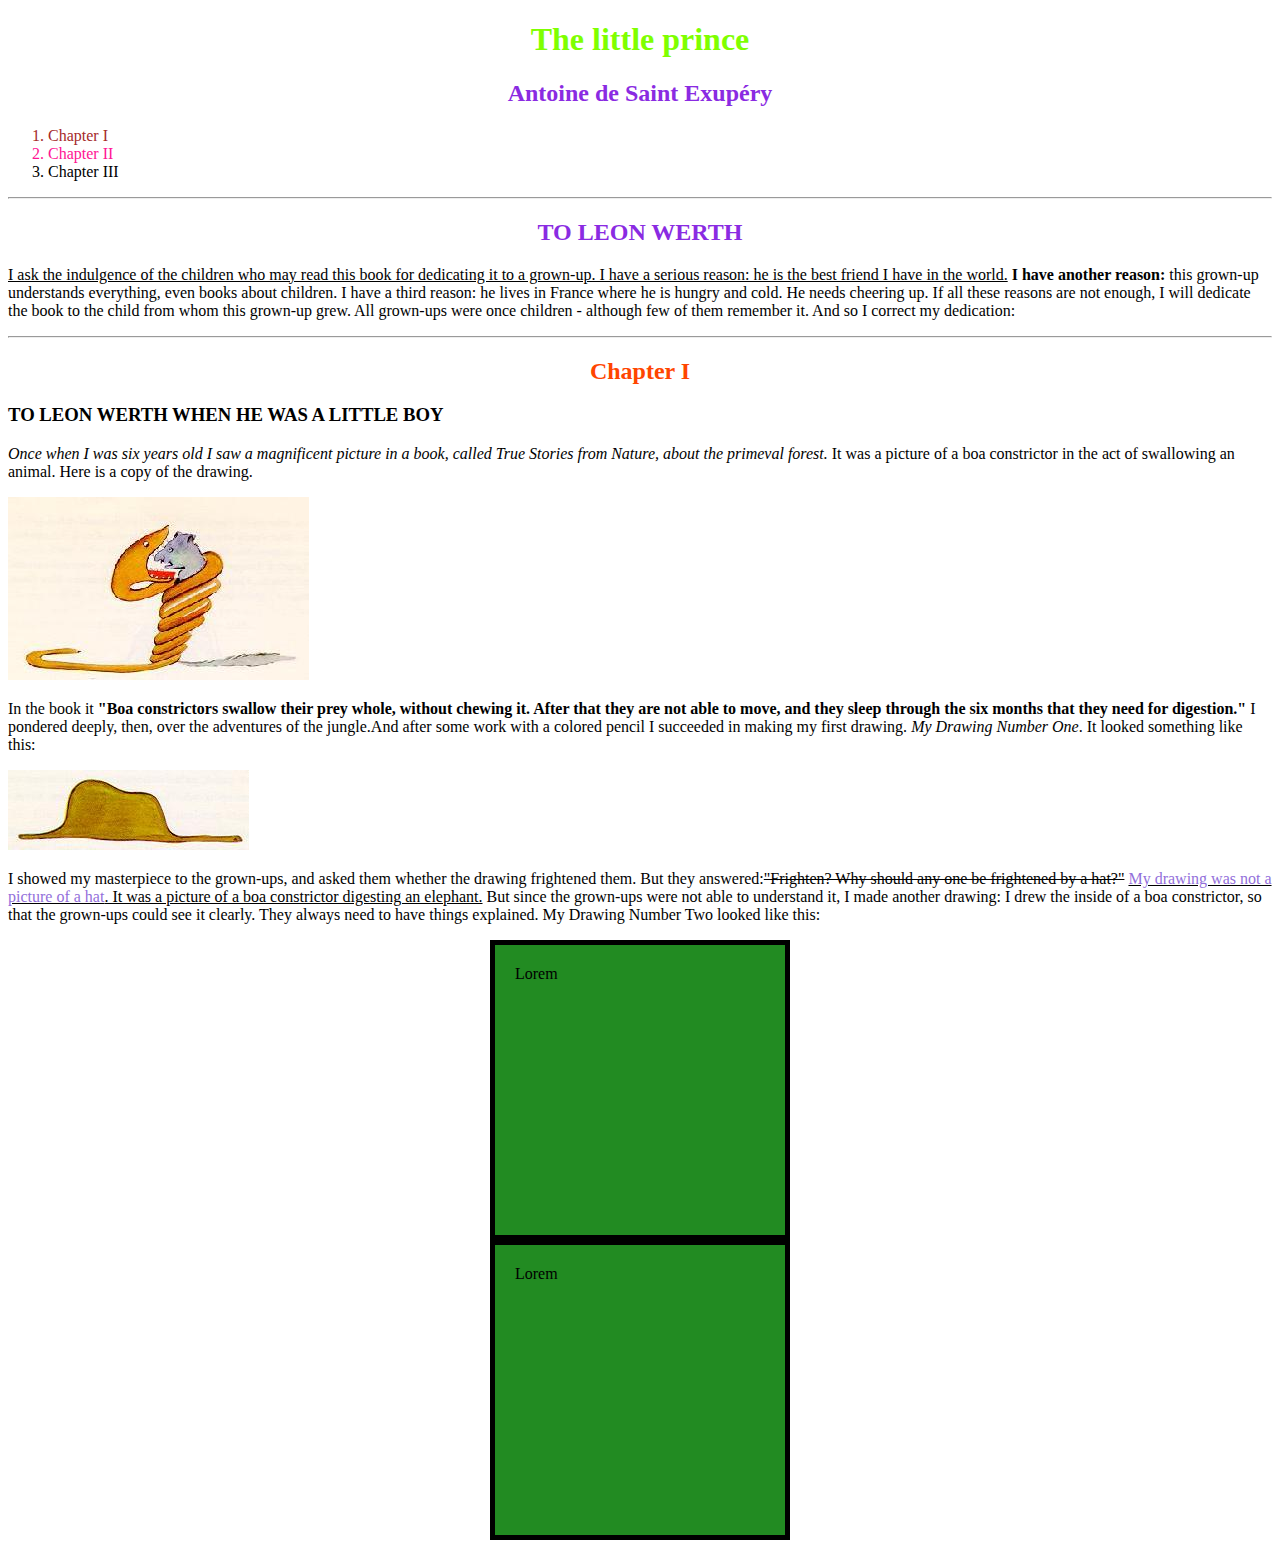
==== little_prince/index.html @ 0b673fea "first commit" ====
<!DOCTYPE html>
<html lang="en">
<head> 
    <meta charset="UTF-8">
    <meta name="viewport" content="width=device-width, initial-scale=1.0">
    <title>Little prince</title>
    <link rel="stylesheet" href="css/style.css">
</head>
<body>
    <h1 class="prince">The little prince</h1>
    <h2>Antoine de Saint Exupéry</h2>
    <ol> 
        <li id="indikator">Chapter I</li>
        <li id="chetr">Chapter II</li>
        <li>Chapter III</li>
    </ol>
    <hr>
    <h2>TO LEON WERTH</h2>
   <p> <u>I ask the indulgence of the children who may read this book for dedicating it to a grown-up. I have a serious reason: he is the best friend I have in the world.</u> <span class="reason">I have another reason:</span> this grown-up understands everything, even books about children. I have a third reason: he lives in France where he is hungry and cold. He needs cheering up. If all these reasons are not enough, I will dedicate the book to the child from whom this grown-up grew. All grown-ups were once children - although few of them remember it. And so I correct my dedication:</p>
   <hr>
   <h2 class="chapter1 chap2">Chapter I</h2>
   <h3>TO LEON WERTH WHEN HE WAS A LITTLE BOY</h3>
   <p> <i>Once when I was six years old I saw a magnificent picture in a book, called True Stories from Nature, about the primeval forest.</i> It was a picture of a boa constrictor in the act of swallowing an animal. Here is a copy of the drawing.</p>
   <img src="img/1.jpg" alt="boa">
   <p>In the book it <b>"Boa constrictors swallow their prey whole, without chewing it. After that they are not able to move, and they sleep through the six months that they need for digestion."</b> 
    I pondered deeply, then, over the adventures of the jungle.And after some work with a colored pencil I succeeded in making my first drawing. <span id="one">My Drawing Number One</span>. It looked something like this:</p>
    <img src="img/2.jpg" alt="BOA">
    <p>I showed my masterpiece to the grown-ups, and asked them whether the drawing frightened them.

        But they answered:<s>"Frighten? Why should any one be frightened by a hat?"</s> 
        
        <u> <span class="picture">My drawing was not a picture of a hat</span>. It was a picture of a boa constrictor digesting an elephant.</u> But since the grown-ups were not able to understand it, I made another drawing: I drew the inside of a boa constrictor, so that the grown-ups could see it clearly. They always need to have things explained. My Drawing Number Two looked like this:</p>
    <div class="box">
        Lorem 
    </div>
    <div class="box">
        Lorem 
    </div>
    
    </body>
</html>
---- little_prince/css/style.css ----
*   {
    box-sizing: border-box;
}

h2 {
    color: blueviolet;
    text-align: center;
}

.chapter1 {
    color:aqua;
    font-weight: 900;
}

#indikator {
    color:brown;
}

h1  {
    text-align: center;
}

.reason {
    font-weight: 800;
}

#one {
    font-style: oblique;
}

.box {
    height: 300px;
    width: 300px;
    background-color: forestgreen;
    padding: 20px;
    border: 5px solid black;
    margin: 0 auto;
    
}

.chap2 {
    color: orangered;
}

.prince {
    color:chartreuse;
}

#chetr {
    color:deeppink;
}

.picture {
    font-weight: 500;
    color: mediumpurple;
}
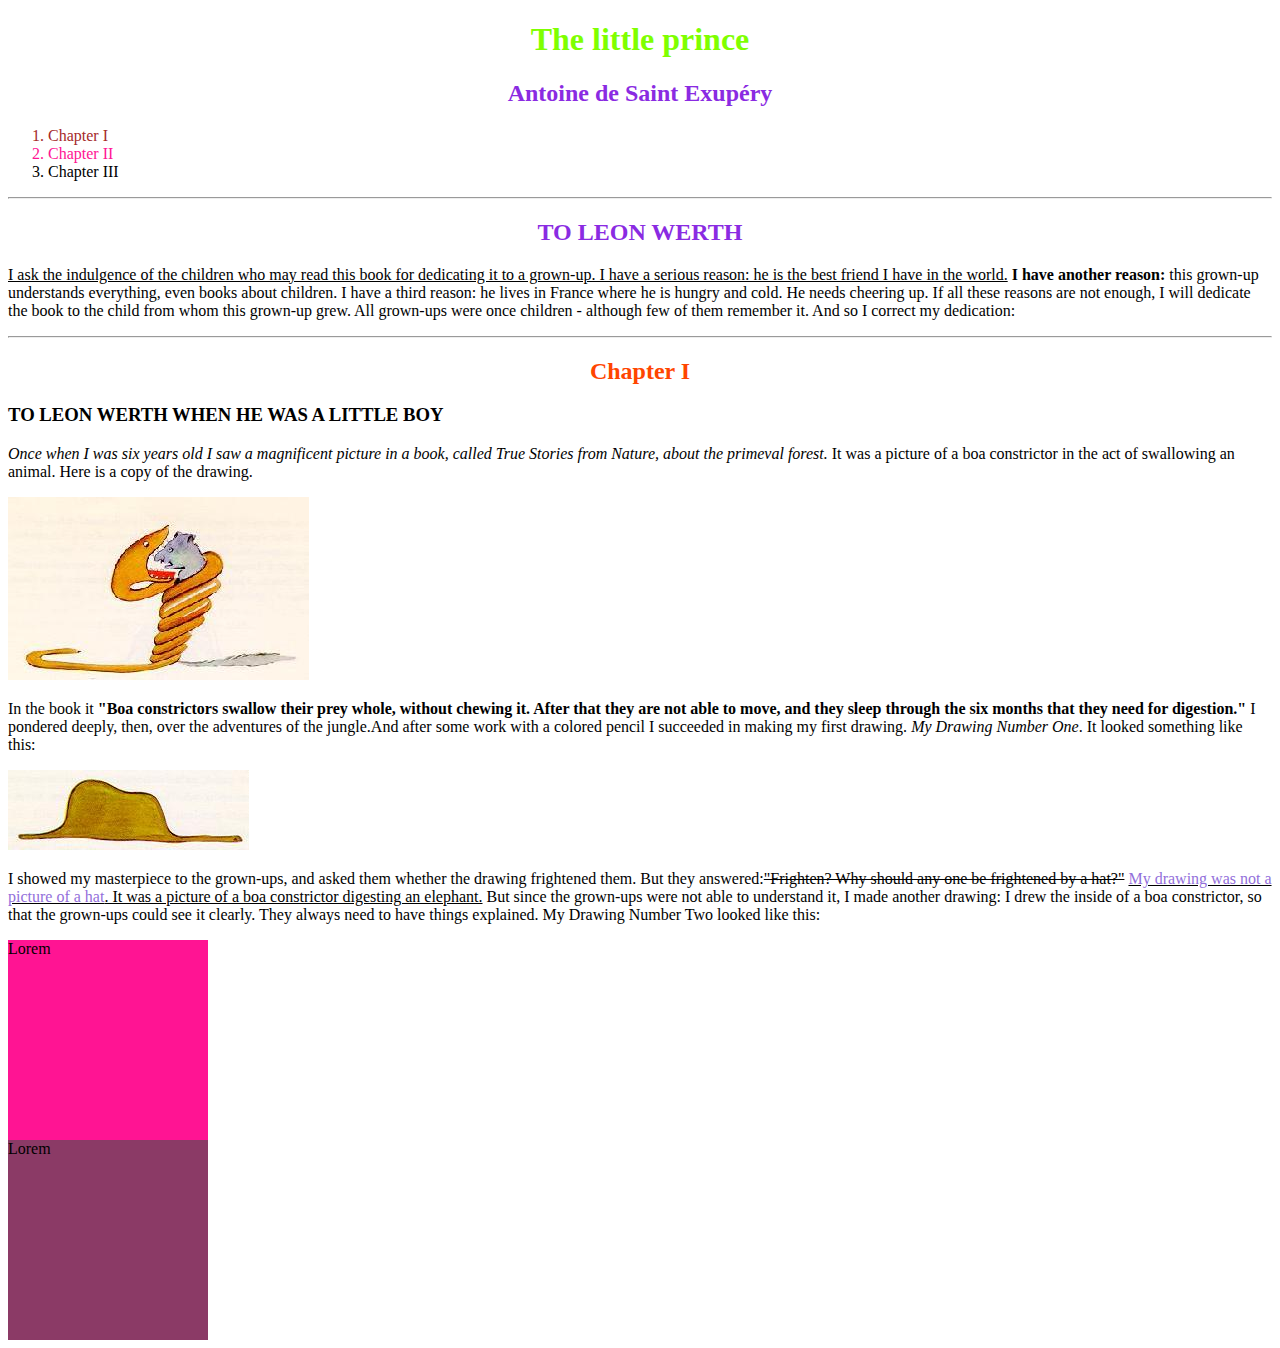
==== commit d3faf13b: "two box classes" ====
--- a/little_prince/index.html
+++ b/little_prince/index.html
@@ -30,10 +30,10 @@
         But they answered:<s>"Frighten? Why should any one be frightened by a hat?"</s> 
         
         <u> <span class="picture">My drawing was not a picture of a hat</span>. It was a picture of a boa constrictor digesting an elephant.</u> But since the grown-ups were not able to understand it, I made another drawing: I drew the inside of a boa constrictor, so that the grown-ups could see it clearly. They always need to have things explained. My Drawing Number Two looked like this:</p>
-    <div class="box">
+    <div class="box1">
         Lorem 
     </div>
-    <div class="box">
+    <div class="box2">
         Lorem 
     </div>
     
--- a/little_prince/css/style.css
+++ b/little_prince/css/style.css
@@ -53,4 +53,18 @@
 .picture {
     font-weight: 500;
     color: mediumpurple;
+}
+
+.box1 {
+    height: 200px; 
+    width: 200px;
+    background-color:deeppink;
+
+}
+
+.box2 {
+    height: 200px;
+    width: 200px;
+    background-color:rgb(139, 58, 102);
+
 }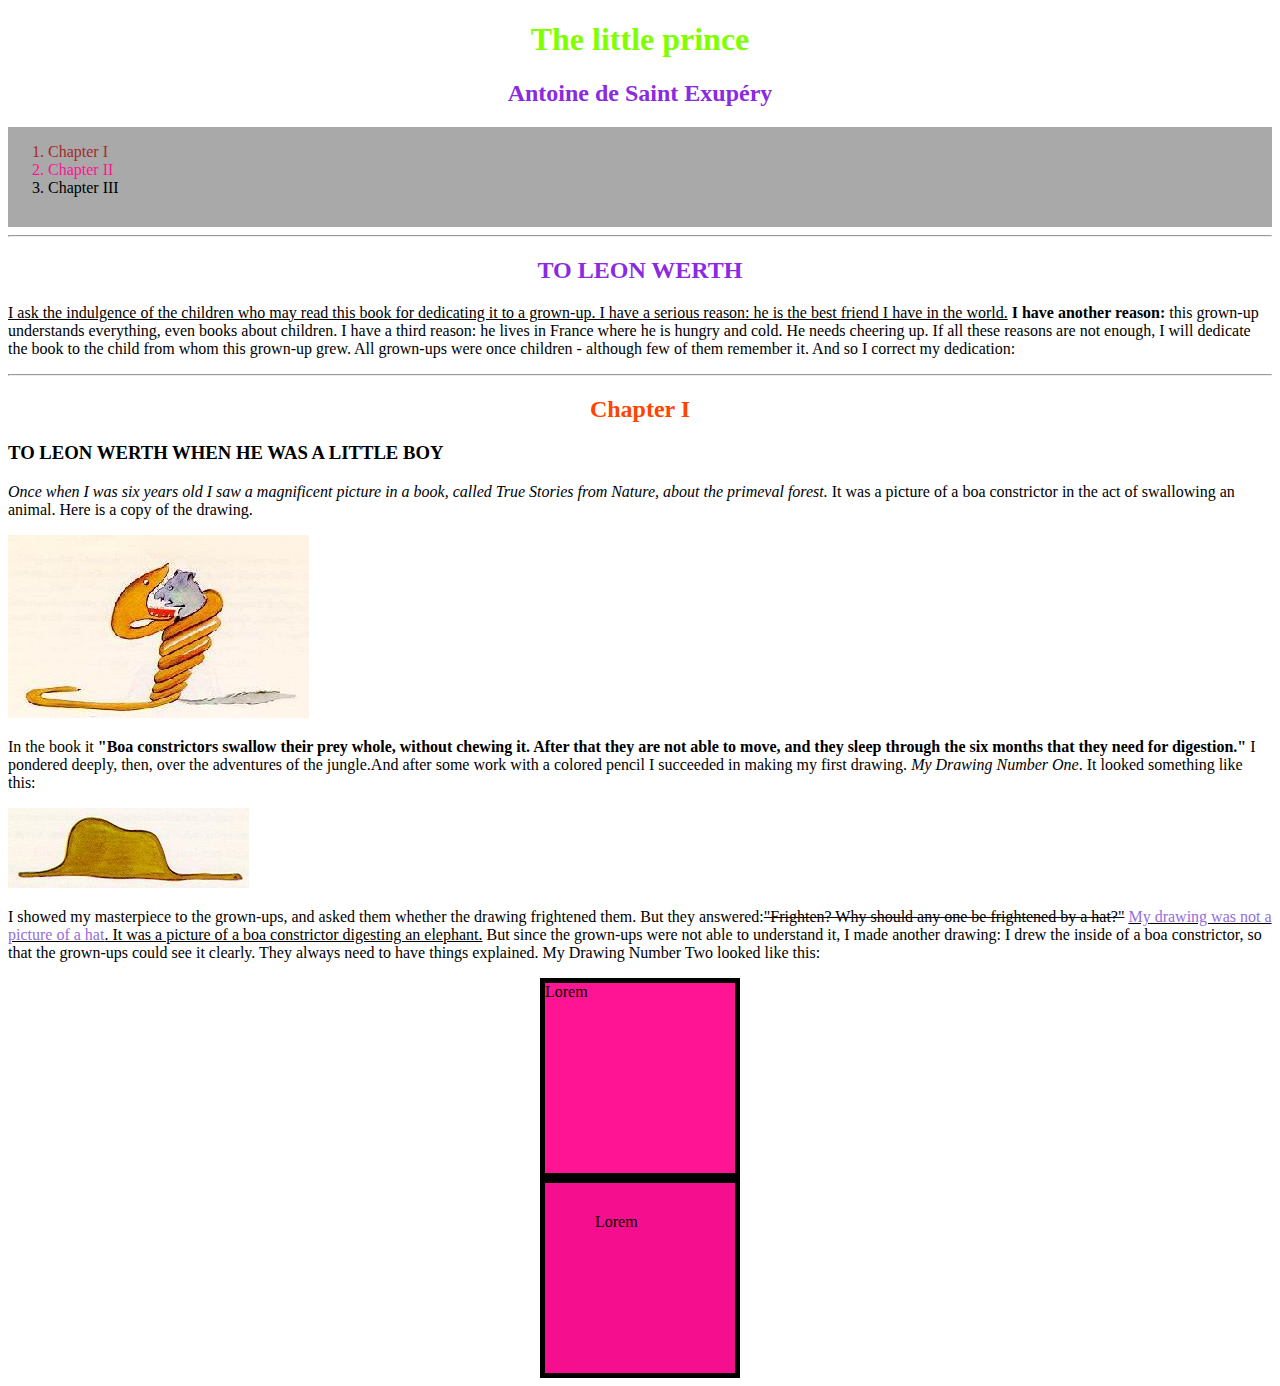
==== commit 03fb97ec: "fp" ====
--- a/little_prince/index.html
+++ b/little_prince/index.html
@@ -9,11 +9,13 @@
 <body>
     <h1 class="prince">The little prince</h1>
     <h2>Antoine de Saint Exupéry</h2>
-    <ol> 
-        <li id="indikator">Chapter I</li>
-        <li id="chetr">Chapter II</li>
-        <li>Chapter III</li>
-    </ol>
+    <nav>
+        <ol class="menu">  
+            <li id="indikator">Chapter I</li>
+            <li id="chetr">Chapter II</li>
+            <li>Chapter III</li>
+         </ol>
+    </nav>
     <hr>
     <h2>TO LEON WERTH</h2>
    <p> <u>I ask the indulgence of the children who may read this book for dedicating it to a grown-up. I have a serious reason: he is the best friend I have in the world.</u> <span class="reason">I have another reason:</span> this grown-up understands everything, even books about children. I have a third reason: he lives in France where he is hungry and cold. He needs cheering up. If all these reasons are not enough, I will dedicate the book to the child from whom this grown-up grew. All grown-ups were once children - although few of them remember it. And so I correct my dedication:</p>
--- a/little_prince/css/style.css
+++ b/little_prince/css/style.css
@@ -59,12 +59,46 @@
     height: 200px; 
     width: 200px;
     background-color:deeppink;
-
+    border: 5px solid black;
+    margin: 0px auto;
 }
 
 .box2 {
     height: 200px;
     width: 200px;
-    background-color:rgb(139, 58, 102);
+    background-color:rgb(245, 14, 141);
+    border: 5px solid black;
+    margin: 0px auto;
+    padding: 30px 0px 0px 50px;
+}
 
+
+/* 1. feature "display"
+  - block 
+  - inline 
+  - inline-block 
+
+2. feature "position" ( top, left, right, bottom )
+  - static 
+  - relative
+  - absolute
+  - fixed
+  - inherit
+
+3. feature "z-index" 
+  - 0...10
+  - (-1)
+   */
+
+
+.menu {
+    position: absolute;
+    
+    
+}
+
+nav {
+    position: relative;
+    height: 100px;
+    background-color:darkgray;
 }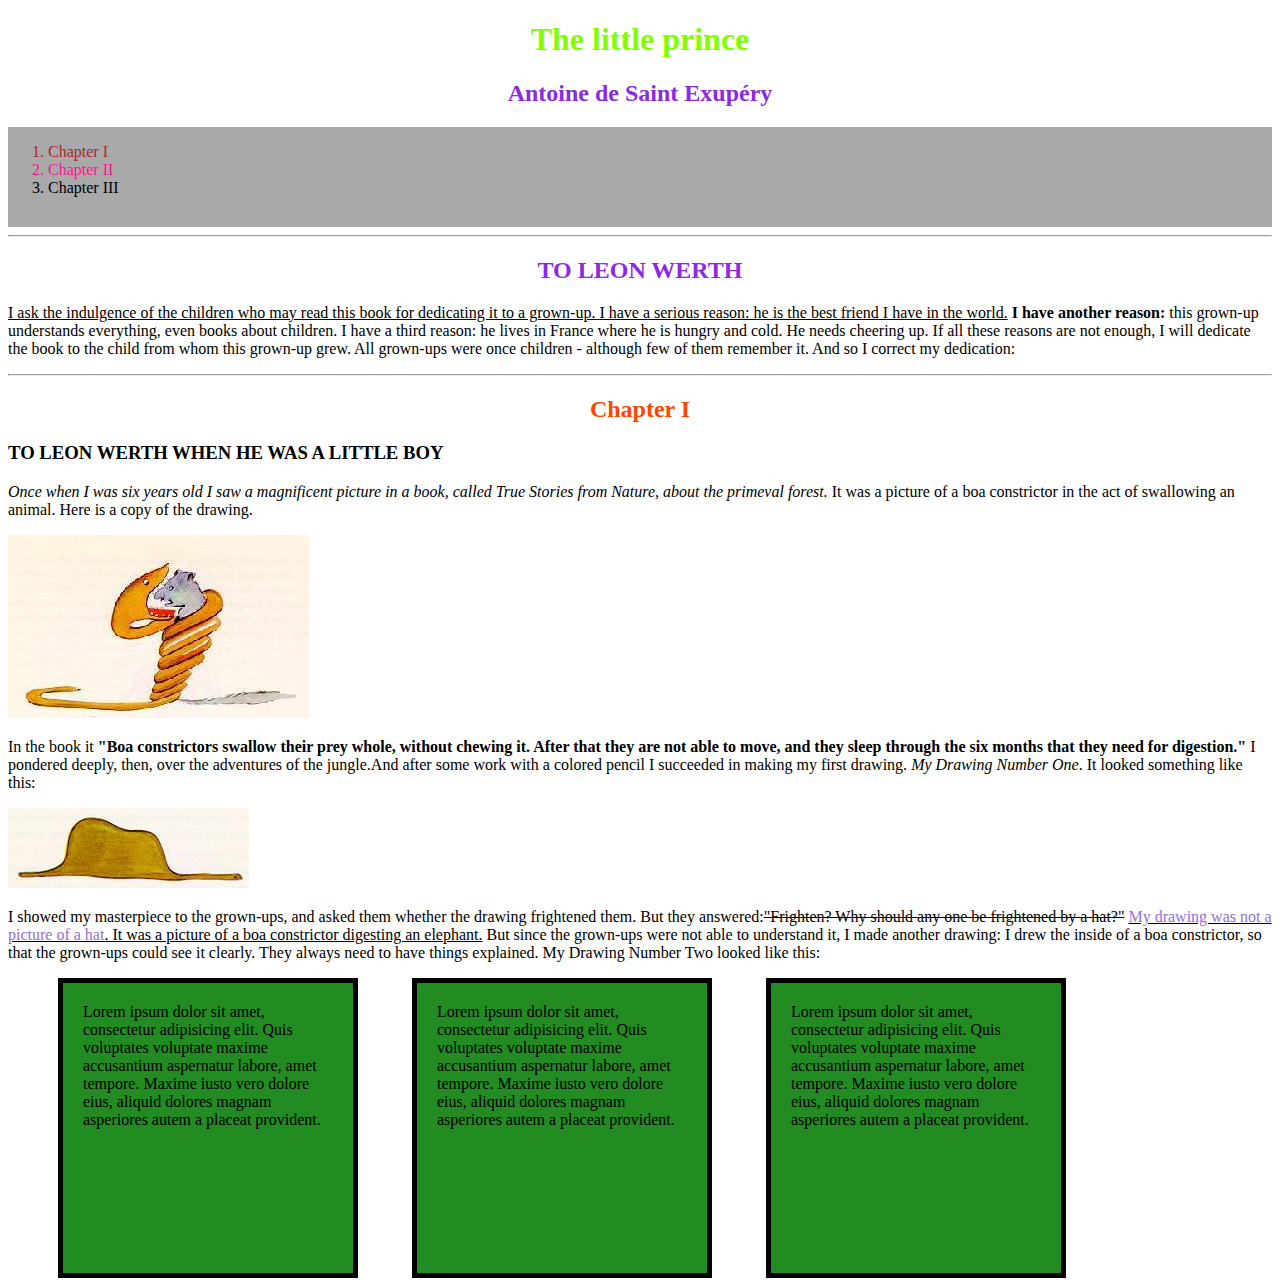
==== commit 4875507a: "newblock" ====
--- a/little_prince/index.html
+++ b/little_prince/index.html
@@ -32,11 +32,15 @@
         But they answered:<s>"Frighten? Why should any one be frightened by a hat?"</s> 
         
         <u> <span class="picture">My drawing was not a picture of a hat</span>. It was a picture of a boa constrictor digesting an elephant.</u> But since the grown-ups were not able to understand it, I made another drawing: I drew the inside of a boa constrictor, so that the grown-ups could see it clearly. They always need to have things explained. My Drawing Number Two looked like this:</p>
-    <div class="box1">
-        Lorem 
+    
+    <div class="box">
+        Lorem ipsum dolor sit amet, consectetur adipisicing elit. Quis voluptates voluptate maxime accusantium aspernatur labore, amet tempore. Maxime iusto vero dolore eius, aliquid dolores magnam asperiores autem a placeat provident. 
     </div>
-    <div class="box2">
-        Lorem 
+    <div class="box">
+        Lorem ipsum dolor sit amet, consectetur adipisicing elit. Quis voluptates voluptate maxime accusantium aspernatur labore, amet tempore. Maxime iusto vero dolore eius, aliquid dolores magnam asperiores autem a placeat provident. 
+    </div>
+    <div class="box">
+        Lorem ipsum dolor sit amet, consectetur adipisicing elit. Quis voluptates voluptate maxime accusantium aspernatur labore, amet tempore. Maxime iusto vero dolore eius, aliquid dolores magnam asperiores autem a placeat provident. 
     </div>
     
     </body>
--- a/little_prince/css/style.css
+++ b/little_prince/css/style.css
@@ -34,7 +34,8 @@
     background-color: forestgreen;
     padding: 20px;
     border: 5px solid black;
-    margin: 0 auto;
+    display: inline-block;
+    margin-left: 50px;
     
 }
 
@@ -58,9 +59,9 @@
 .box1 {
     height: 200px; 
     width: 200px;
-    background-color:deeppink;
+    background-color:rgb(45, 204, 13);
     border: 5px solid black;
-    margin: 0px auto;
+    margin-left: 1000px;
 }
 
 .box2 {
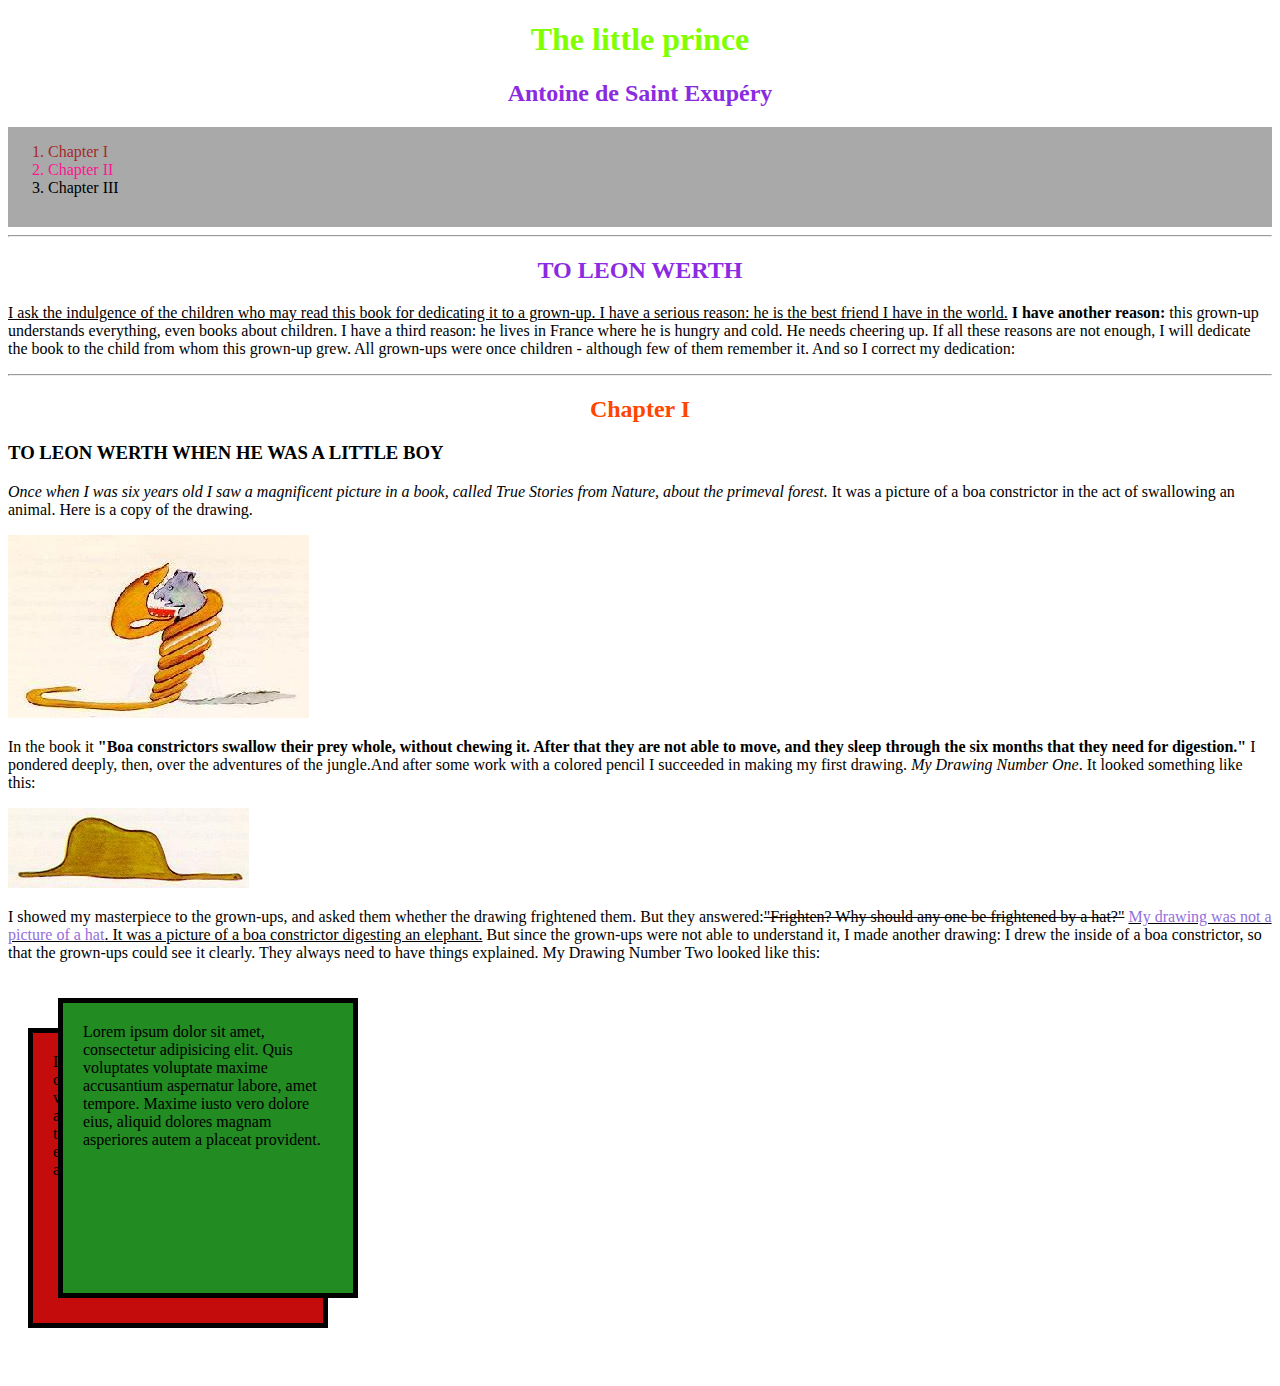
==== commit 3eb9d0c2: "cards" ====
--- a/little_prince/index.html
+++ b/little_prince/index.html
@@ -32,16 +32,18 @@
         But they answered:<s>"Frighten? Why should any one be frightened by a hat?"</s> 
         
         <u> <span class="picture">My drawing was not a picture of a hat</span>. It was a picture of a boa constrictor digesting an elephant.</u> But since the grown-ups were not able to understand it, I made another drawing: I drew the inside of a boa constrictor, so that the grown-ups could see it clearly. They always need to have things explained. My Drawing Number Two looked like this:</p>
-    
-    <div class="box">
-        Lorem ipsum dolor sit amet, consectetur adipisicing elit. Quis voluptates voluptate maxime accusantium aspernatur labore, amet tempore. Maxime iusto vero dolore eius, aliquid dolores magnam asperiores autem a placeat provident. 
+    <div class="cards">
+        <div class="box">
+            Lorem ipsum dolor sit amet, consectetur adipisicing elit. Quis voluptates voluptate maxime accusantium aspernatur labore, amet tempore. Maxime iusto vero dolore eius, aliquid dolores magnam asperiores autem a placeat provident. 
+        </div>
+        <div class="box">
+            Lorem ipsum dolor sit amet, consectetur adipisicing elit. Quis voluptates voluptate maxime accusantium aspernatur labore, amet tempore. Maxime iusto vero dolore eius, aliquid dolores magnam asperiores autem a placeat provident. 
+        </div>
+        <div class="box red">
+            Lorem ipsum dolor sit amet, consectetur adipisicing elit. Quis voluptates voluptate maxime accusantium aspernatur labore, amet tempore. Maxime iusto vero dolore eius, aliquid dolores magnam asperiores autem a placeat provident. 
+        </div>
     </div>
-    <div class="box">
-        Lorem ipsum dolor sit amet, consectetur adipisicing elit. Quis voluptates voluptate maxime accusantium aspernatur labore, amet tempore. Maxime iusto vero dolore eius, aliquid dolores magnam asperiores autem a placeat provident. 
-    </div>
-    <div class="box">
-        Lorem ipsum dolor sit amet, consectetur adipisicing elit. Quis voluptates voluptate maxime accusantium aspernatur labore, amet tempore. Maxime iusto vero dolore eius, aliquid dolores magnam asperiores autem a placeat provident. 
-    </div>
+       
     
     </body>
 </html>
--- a/little_prince/css/style.css
+++ b/little_prince/css/style.css
@@ -36,6 +36,7 @@
     border: 5px solid black;
     display: inline-block;
     margin-left: 50px;
+    position: absolute;
     
 }
 
@@ -102,4 +103,21 @@
     position: relative;
     height: 100px;
     background-color:darkgray;
+}
+
+.red {
+    background-color: #c50c0c;
+    margin-left: 20px;
+    position: absolute;
+    margin-top: 30px;
+    z-index: -1;
+
+}
+
+.cards {
+    position: relative;
+   /*  background-color:rgb(119, 103, 103); */
+    height: 400px;
+    padding-top: 20px;
+    
 }